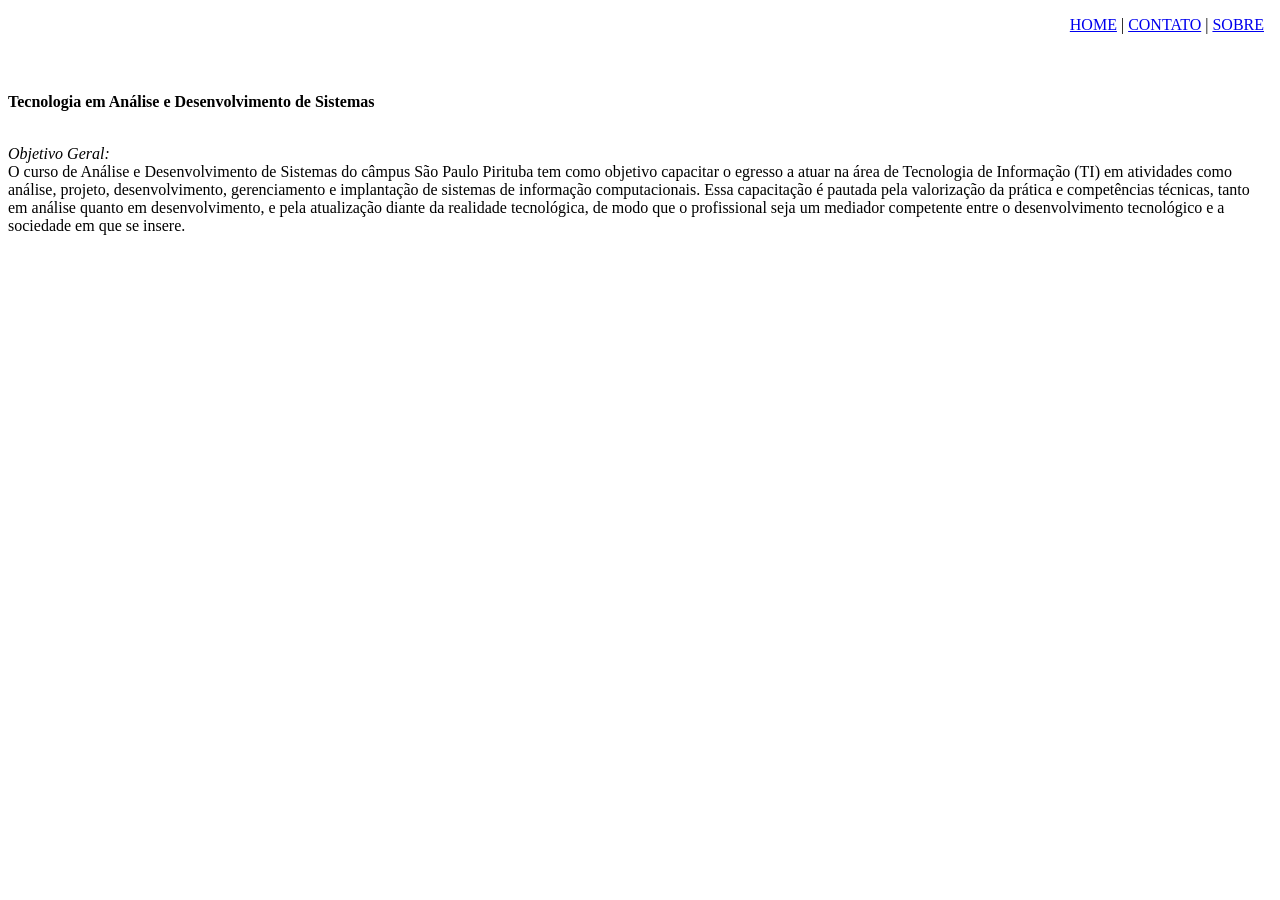
==== ads.html @ cead4f77 "Adicionar arquivos do projeto - semana 06" ====
<!DOCTYPE html>
<html>
<head>
<meta charset="UTF-8">
<title>ADS - IFSP - Pirituba</title>
<script src="js/disabling.js"></script>
</head>
<body>

<header id="cabecalho"> <!-- Indica o cabeçalho do nosso documento-->
  <nav>
    <object width="100%" height="65px" data="menu.html"></object>
  </nav>
</header>

<p><strong>Tecnologia em Análise e Desenvolvimento de Sistemas</strong></p>
<br>
<em>Objetivo Geral:</em>
<br>
O curso de Análise e Desenvolvimento de Sistemas do câmpus São Paulo Pirituba tem como objetivo capacitar o egresso a atuar na área de Tecnologia de Informação (TI) em atividades como análise, projeto, desenvolvimento, gerenciamento e implantação de sistemas de informação computacionais. Essa capacitação é pautada pela valorização da prática e competências técnicas, tanto em análise quanto em desenvolvimento, e pela atualização diante da realidade tecnológica, de modo que o profissional seja um mediador competente entre o desenvolvimento tecnológico e a sociedade em que se insere.
</body>
</html>
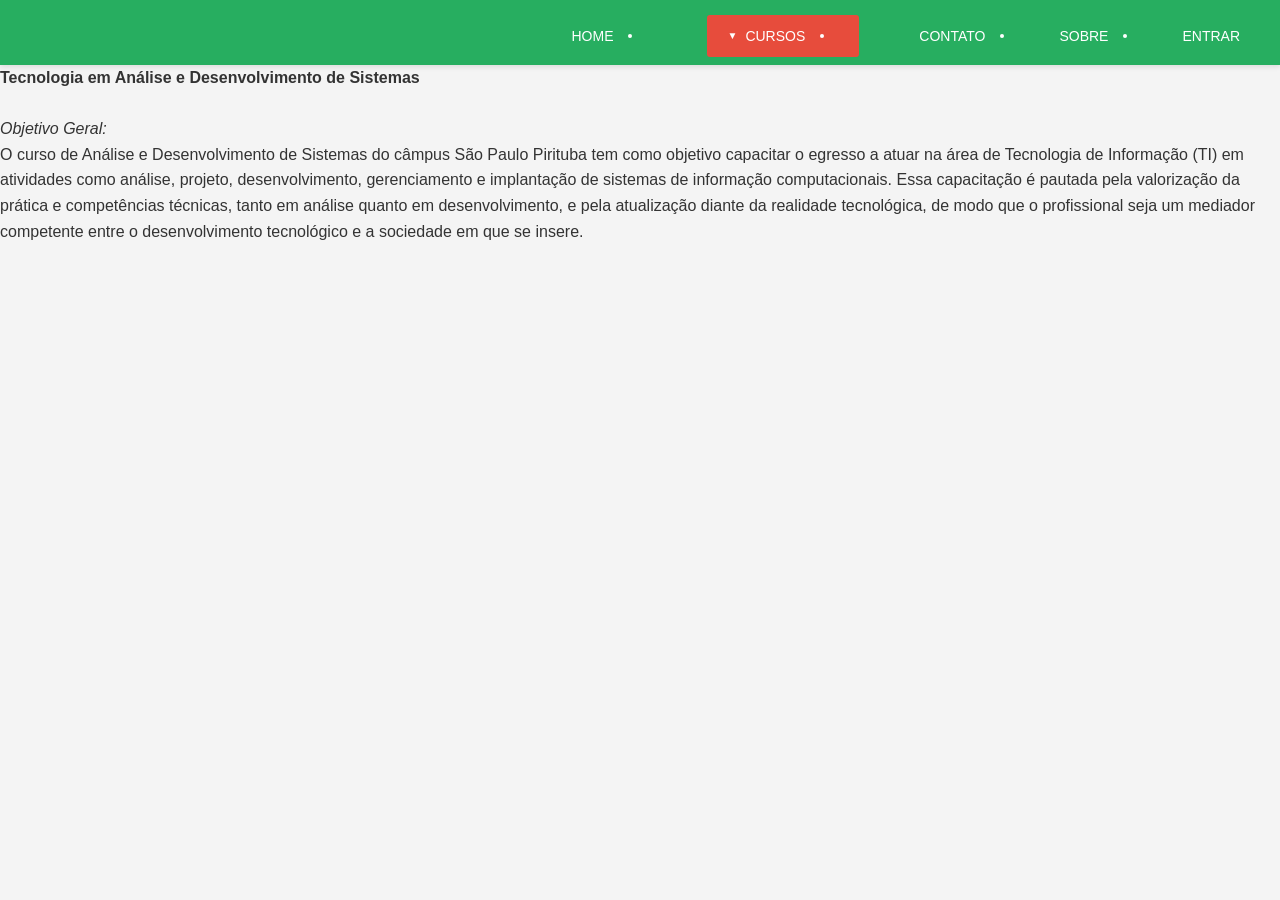
==== commit b775fdf0: "Adicionar CSS fluido e menu com dropdown para CURSOS" ====
--- a/ads.html
+++ b/ads.html
@@ -2,6 +2,8 @@
 <html>
 <head>
 <meta charset="UTF-8">
+<meta name="viewport" content="width=device-width, initial-scale=1.0">
+<link rel="stylesheet" href="css/style.css">
 <title>ADS - IFSP - Pirituba</title>
 <script src="js/disabling.js"></script>
 </head>
--- a/css/style.css
+++ b/css/style.css
@@ -0,0 +1,428 @@
+/* ============================================
+   RESET E CONFIGURAÇÕES GLOBAIS
+   ============================================ */
+* {
+    margin: 0;
+    padding: 0;
+    box-sizing: border-box;
+}
+
+body {
+    font-family: 'Segoe UI', Tahoma, Geneva, Verdana, sans-serif;
+    line-height: 1.6;
+    color: #333;
+    background-color: #f4f4f4;
+}
+
+/* ============================================
+   HEADER E NAVEGAÇÃO PRINCIPAL
+   ============================================ */
+header#cabecalho {
+    background-color: #2c3e50;
+    padding: 0;
+    box-shadow: 0 2px 5px rgba(0, 0, 0, 0.1);
+}
+
+/* Menu horizontal - navbar */
+nav {
+    background-color: #27ae60;
+    padding: 0;
+    display: flex;
+    justify-content: flex-start;
+    align-items: center;
+    min-height: 65px;
+    flex-wrap: wrap;
+}
+
+/* Links do menu principal */
+#my_menu {
+    display: flex;
+    justify-content: flex-end;
+    align-items: center;
+    width: 100%;
+    background-color: #27ae60;
+    padding: 15px 20px;
+}
+
+#my_menu a {
+    color: white;
+    text-decoration: none;
+    padding: 10px 20px;
+    display: flex;
+    align-items: center;
+    transition: all 0.3s ease;
+    font-weight: 500;
+    font-size: 14px;
+}
+
+#my_menu a:hover {
+    background-color: #229954;
+    border-radius: 3px;
+}
+
+#my_menu a:first-child {
+    margin-right: 40px;
+}
+
+#my_menu a::after {
+    content: '';
+    width: 4px;
+    height: 4px;
+    background-color: white;
+    border-radius: 50%;
+    margin: 0 15px;
+}
+
+#my_menu a:last-child::after {
+    content: '';
+    display: none;
+}
+
+/* Estilo para separadores de menu */
+#my_menu span {
+    color: white;
+    padding: 0 10px;
+}
+
+/* ============================================
+   DROPDOWN MENU (CURSOS)
+   ============================================ */
+
+/* Contenedor para dropdown */
+.dropdown {
+    position: relative;
+    display: inline-block;
+}
+
+/* Botão dropdown */
+.dropdown > a {
+    background-color: #e74c3c;
+    padding: 10px 25px;
+    border-radius: 3px;
+    cursor: pointer;
+}
+
+.dropdown > a:hover {
+    background-color: #c0392b;
+}
+
+/* Conteúdo do dropdown */
+.dropdown-content {
+    display: none;
+    position: absolute;
+    background-color: #fff;
+    min-width: 250px;
+    box-shadow: 0 8px 16px rgba(0, 0, 0, 0.2);
+    padding: 8px 0;
+    z-index: 1;
+    top: 100%;
+    left: 0;
+    border-radius: 3px;
+    margin-top: 0;
+}
+
+/* Links dentro do dropdown */
+.dropdown-content a {
+    color: #333;
+    padding: 12px 16px;
+    text-decoration: none;
+    display: block;
+    transition: all 0.3s ease;
+    background-color: white;
+    border-left: 4px solid transparent;
+    margin: 0;
+}
+
+.dropdown-content a:hover {
+    background-color: #ecf0f1;
+    border-left-color: #27ae60;
+    padding-left: 20px;
+}
+
+/* Mostra/esconde o dropdown */
+.dropdown:hover .dropdown-content {
+    display: block;
+}
+
+/* Ícone de seta no dropdown */
+.dropdown > a::before {
+    content: '▼';
+    font-size: 10px;
+    margin-right: 8px;
+}
+
+/* ============================================
+   LOGO E IMAGENS
+   ============================================ */
+header img {
+    max-width: 100%;
+    height: auto;
+    display: block;
+}
+
+/* ============================================
+   SEÇÃO DE CURSOS NA HOME
+   ============================================ */
+header nav:nth-of-type(2) {
+    background-color: transparent;
+    display: block;
+    padding: 30px 20px;
+}
+
+header nav:nth-of-type(2) p {
+    font-size: 18px;
+    font-weight: bold;
+    color: #2c3e50;
+    margin-bottom: 15px;
+}
+
+header nav:nth-of-type(2) ul {
+    list-style: none;
+    padding-left: 0;
+}
+
+header nav:nth-of-type(2) li {
+    margin-bottom: 8px;
+}
+
+header nav:nth-of-type(2) a {
+    color: #27ae60;
+    text-decoration: none;
+    font-size: 16px;
+    transition: all 0.3s ease;
+    display: inline-block;
+}
+
+header nav:nth-of-type(2) a:hover {
+    color: #e74c3c;
+    text-decoration: underline;
+    padding-left: 5px;
+}
+
+/* ============================================
+   CONTEÚDO PRINCIPAL
+   ============================================ */
+main {
+    max-width: 1200px;
+    margin: 0 auto;
+    padding: 40px 20px;
+    background-color: #fff;
+    min-height: calc(100vh - 400px);
+}
+
+main h1 {
+    color: #2c3e50;
+    font-size: 28px;
+    margin-bottom: 20px;
+    border-bottom: 3px solid #27ae60;
+    padding-bottom: 10px;
+}
+
+main h2 {
+    color: #34495e;
+    font-size: 22px;
+    margin-top: 20px;
+    margin-bottom: 15px;
+}
+
+/* ============================================
+   ASIDE (SEÇÃO LATERAL)
+   ============================================ */
+aside {
+    float: right;
+    width: 30%;
+    margin-left: 20px;
+    padding: 20px;
+    background-color: #ecf0f1;
+    border-radius: 5px;
+    margin-bottom: 20px;
+}
+
+aside p {
+    font-size: 16px;
+    font-weight: bold;
+    color: #2c3e50;
+    margin-bottom: 15px;
+}
+
+aside figure {
+    margin: 0;
+}
+
+aside img {
+    max-width: 100%;
+    height: auto;
+    border-radius: 3px;
+}
+
+aside figcaption {
+    font-size: 12px;
+    color: #666;
+    margin-top: 8px;
+    font-style: italic;
+}
+
+/* ============================================
+   SECTION E ARTICLES
+   ============================================ */
+section {
+    margin-bottom: 40px;
+    clear: both;
+}
+
+article {
+    background-color: #fff;
+    padding: 20px 0;
+}
+
+article img {
+    max-width: 100%;
+    height: auto;
+    border-radius: 5px;
+    margin-bottom: 15px;
+}
+
+article h6 {
+    color: #7f8c8d;
+    font-size: 12px;
+    margin-top: 10px;
+}
+
+/* ============================================
+   IFRAME
+   ============================================ */
+iframe {
+    max-width: 100%;
+    height: auto;
+    border-radius: 5px;
+}
+
+/* ============================================
+   FOOTER
+   ============================================ */
+footer {
+    background-color: #2c3e50;
+    color: white;
+    padding: 30px 20px;
+    margin-top: 40px;
+    text-align: center;
+}
+
+footer #my_menu {
+    background-color: transparent;
+    justify-content: center;
+    padding: 0;
+    margin-bottom: 15px;
+}
+
+footer #my_menu a {
+    background-color: transparent;
+    padding: 10px 15px;
+    transition: transform 0.3s ease;
+}
+
+footer #my_menu a:hover {
+    background-color: transparent;
+    transform: scale(1.1);
+}
+
+footer #my_menu a::after {
+    content: '';
+    margin: 0 5px;
+}
+
+footer #my_menu a:last-child::after {
+    content: '';
+    display: none;
+}
+
+footer p {
+    font-size: 13px;
+    color: #bdc3c7;
+    margin: 0;
+}
+
+/* ============================================
+   RESPONSIVIDADE
+   ============================================ */
+@media (max-width: 768px) {
+    #my_menu {
+        flex-direction: column;
+        align-items: flex-start;
+    }
+
+    #my_menu a {
+        width: 100%;
+        padding: 12px 15px;
+    }
+
+    #my_menu a::after {
+        content: '';
+        display: none;
+    }
+
+    aside {
+        float: none;
+        width: 100%;
+        margin-left: 0;
+        margin-bottom: 20px;
+    }
+
+    main {
+        padding: 20px 10px;
+    }
+
+    main h1 {
+        font-size: 22px;
+    }
+
+    main h2 {
+        font-size: 18px;
+    }
+
+    .dropdown-content {
+        position: static;
+        display: none;
+        box-shadow: none;
+        background-color: #ecf0f1;
+    }
+
+    .dropdown:hover .dropdown-content {
+        display: block;
+    }
+
+    .dropdown-content a {
+        padding-left: 30px;
+    }
+}
+
+@media (max-width: 480px) {
+    body {
+        font-size: 14px;
+    }
+
+    header nav {
+        min-height: auto;
+    }
+
+    main {
+        padding: 15px 10px;
+    }
+
+    main h1 {
+        font-size: 20px;
+    }
+
+    main h2 {
+        font-size: 16px;
+    }
+
+    #my_menu a {
+        font-size: 12px;
+        padding: 8px 10px;
+    }
+
+    footer {
+        padding: 20px 10px;
+    }
+}
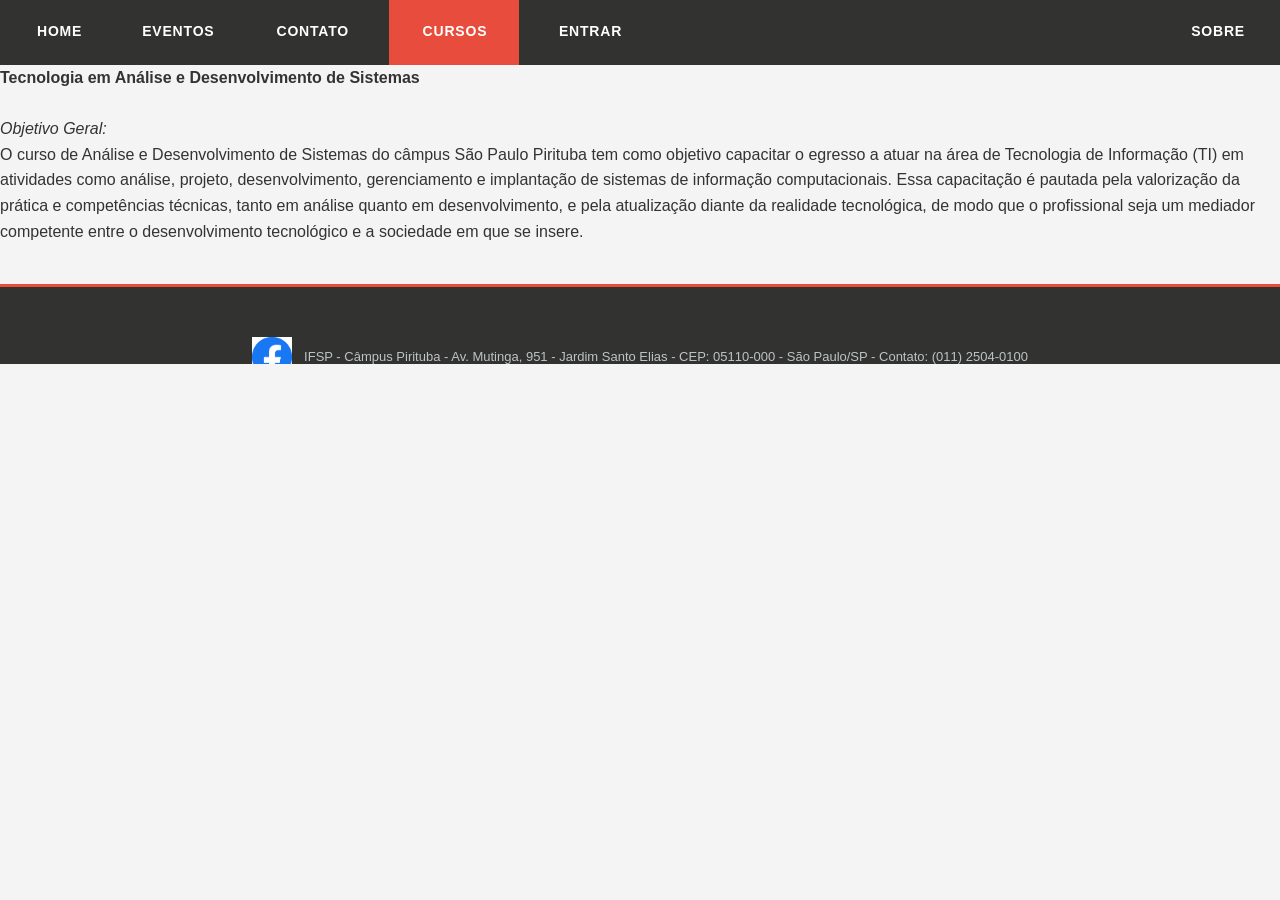
==== commit 670b615d: "Atualização do site" ====
--- a/ads.html
+++ b/ads.html
@@ -20,5 +20,6 @@
 <em>Objetivo Geral:</em>
 <br>
 O curso de Análise e Desenvolvimento de Sistemas do câmpus São Paulo Pirituba tem como objetivo capacitar o egresso a atuar na área de Tecnologia de Informação (TI) em atividades como análise, projeto, desenvolvimento, gerenciamento e implantação de sistemas de informação computacionais. Essa capacitação é pautada pela valorização da prática e competências técnicas, tanto em análise quanto em desenvolvimento, e pela atualização diante da realidade tecnológica, de modo que o profissional seja um mediador competente entre o desenvolvimento tecnológico e a sociedade em que se insere.
+    <object width="100%" height="120px" data="footer.html"></object>
 </body>
 </html>
--- a/css/style.css
+++ b/css/style.css
@@ -12,163 +12,330 @@
     line-height: 1.6;
     color: #333;
     background-color: #f4f4f4;
+    margin: 0;
+    padding: 0;
 }
 
 /* ============================================
    HEADER E NAVEGAÇÃO PRINCIPAL
    ============================================ */
 header#cabecalho {
-    background-color: #2c3e50;
+    background-color: transparent;
     padding: 0;
-    box-shadow: 0 2px 5px rgba(0, 0, 0, 0.1);
-}
-
-/* Menu horizontal - navbar */
+    box-shadow: none;
+    display: flex;
+    flex-direction: column;
+    width: 100%;
+}
+
+/* Menu horizontal - navbar - BARRA CINZA PRINCIPAL */
 nav {
-    background-color: #27ae60;
+    background-color: transparent;
     padding: 0;
     display: flex;
     justify-content: flex-start;
     align-items: center;
+    min-height: auto;
+    flex-wrap: wrap;
+    width: 100%;
+}
+
+/* Primeira nav com menu */
+nav:first-of-type {
+    background-color: #323230;
     min-height: 65px;
-    flex-wrap: wrap;
-}
-
-/* Links do menu principal */
+    padding: 0;
+}
+
+/* Segunda nav com cursos da home */
+nav:nth-of-type(2) {
+    background-color: transparent;
+    display: block;
+    padding: 30px 20px;
+    width: 100%;
+}
+
+/* Links do menu principal - CONTAINER DO MENU */
 #my_menu {
     display: flex;
-    justify-content: flex-end;
+    justify-content: space-between;
     align-items: center;
     width: 100%;
-    background-color: #27ae60;
-    padding: 15px 20px;
-}
-
+    background-color: #323230;
+    padding: 0 15px;
+    min-height: 65px;
+    position: relative;
+    top: auto;
+    left: auto;
+    right: auto;
+    z-index: 1000;
+    box-shadow: 0 4px 12px rgba(0, 0, 0, 0.3);
+}
+
+/* Lado esquerdo do menu */
+#menu_left {
+    display: flex;
+    gap: 18px;
+    align-items: center;
+    height: 65px;
+}
+
+/* Lado direito do menu */
+#menu_right {
+    display: flex;
+    align-items: center;
+    height: 65px;
+}
+
+/* Links do menu - estilos gerais */
 #my_menu a {
-    color: white;
+    color: #ffffff;
     text-decoration: none;
-    padding: 10px 20px;
-    display: flex;
-    align-items: center;
-    transition: all 0.3s ease;
-    font-weight: 500;
+    text-transform: uppercase;
+    padding: 22px 22px;
+    display: inline-flex;
+    align-items: center;
+    transition: all 0.25s ease;
+    font-weight: 600;
     font-size: 14px;
-}
-
+    letter-spacing: 0.8px;
+    position: relative;
+    height: 65px;
+    border-bottom: 3px solid transparent;
+}
+
+#my_menu a::before {
+    content: '';
+    position: absolute;
+    bottom: 0;
+    left: 0;
+    right: 0;
+    height: 3px;
+    background: linear-gradient(to right, transparent, #e74c3c, transparent);
+    opacity: 0;
+    transition: opacity 0.3s ease;
+}
+
+/* Hover no menu principal */
 #my_menu a:hover {
-    background-color: #229954;
-    border-radius: 3px;
-}
-
+    background-color: rgba(255, 255, 255, 0.08);
+    border-bottom-color: #e74c3c;
+}
+
+#my_menu a:hover::before {
+    opacity: 1;
+}
+
+/* Primeiro link (HOME) - sem margem extra */
 #my_menu a:first-child {
-    margin-right: 40px;
-}
-
+    margin-right: 0;
+    border-right: none;
+    padding-right: 20px;
+}
+
+/* Remove separadores de pontos */
 #my_menu a::after {
     content: '';
-    width: 4px;
-    height: 4px;
-    background-color: white;
-    border-radius: 50%;
-    margin: 0 15px;
-}
-
-#my_menu a:last-child::after {
-    content: '';
     display: none;
 }
 
-/* Estilo para separadores de menu */
-#my_menu span {
-    color: white;
-    padding: 0 10px;
-}
-
-/* ============================================
-   DROPDOWN MENU (CURSOS)
+/* ============================================
+   DROPDOWN MENU (CURSOS) - MELHORADO
    ============================================ */
 
 /* Contenedor para dropdown */
 .dropdown {
     position: relative;
-    display: inline-block;
-}
-
-/* Botão dropdown */
+    display: inline-flex;
+    align-items: center;
+    height: 65px;
+    z-index: 1002;
+}
+
+/* Botão dropdown - VERMELHO DESTAQUE */
 .dropdown > a {
     background-color: #e74c3c;
-    padding: 10px 25px;
-    border-radius: 3px;
-    cursor: pointer;
+    padding: 20px 24px;
+    min-width: 130px;
+    height: 65px;
+    display: flex;
+    align-items: center;
+    justify-content: center;
+    font-weight: 700;
+    letter-spacing: 0.8px;
+    border-bottom: 3px solid transparent;
+    transition: all 0.25s ease;
+    border-radius: 0;
 }
 
 .dropdown > a:hover {
     background-color: #c0392b;
+    border-bottom-color: #ffffff;
+}
+
+.dropdown > a::before {
+    content: '▼';
+    font-size: 11px;
+    margin-right: 10px;
+    transition: transform 0.3s ease;
+}
+
+.dropdown:hover > a::before {
+    transform: rotate(180deg);
 }
 
 /* Conteúdo do dropdown */
 .dropdown-content {
     display: none;
     position: absolute;
-    background-color: #fff;
-    min-width: 250px;
-    box-shadow: 0 8px 16px rgba(0, 0, 0, 0.2);
+    background-color: #ffffff;
+    min-width: 260px;
+    box-shadow: 0 12px 24px rgba(0, 0, 0, 0.25);
+    padding: 10px 0;
+    z-index: 1001;
+    top: 65px;
+    left: 0;
+    border-radius: 0 0 6px 6px;
+    border-top: 4px solid #e74c3c;
+    animation: slideDown 0.3s ease;
+}
+
+.dropdown-content a {
+    color: #323230;
+    padding: 14px 20px;
+    text-decoration: none;
+    display: block;
+    transition: all 0.25s ease;
+    background-color: #ffffff;
+    border-left: 4px solid transparent;
+    font-size: 13px;
+    font-weight: 500;
+    letter-spacing: 0.3px;
+    white-space: nowrap;
+}
+
+.dropdown-content a:hover {
+    background-color: #f8f8f8;
+    border-left-color: #e74c3c;
+    color: #e74c3c;
+    padding-left: 24px;
+}
+
+.dropdown-content a:first-child {
+    border-top: 1px solid #ecf0f1;
+}
+
+.dropdown:hover .dropdown-content {
+    display: block;
+}
+    background-color: #c0392b;
+    border-bottom-color: #ffffff;
+}
+
+/* Seta/ícone do dropdown */
+.dropdown > a::before {
+    content: '▼';
+    font-size: 11px;
+    margin-right: 10px;
+    transition: transform 0.3s ease;
+}
+
+.dropdown:hover > a::before {
+    transform: rotate(180deg);
+}
+
+/* Conteúdo do dropdown */
+.dropdown-content {
+    display: none;
+    position: absolute;
+    background-color: #ffffff;
+    min-width: 280px;
+    box-shadow: 0 12px 24px rgba(0, 0, 0, 0.25);
     padding: 8px 0;
-    z-index: 1;
-    top: 100%;
+    z-index: 1001;
+    top: 65px;
     left: 0;
-    border-radius: 3px;
-    margin-top: 0;
+    border-radius: 0 0 6px 6px;
+    border-top: 4px solid #e74c3c;
+    animation: slideDown 0.3s ease;
+}
+
+@keyframes slideDown {
+    from {
+        opacity: 0;
+        transform: translateY(-10px);
+    }
+    to {
+        opacity: 1;
+        transform: translateY(0);
+    }
 }
 
 /* Links dentro do dropdown */
 .dropdown-content a {
-    color: #333;
-    padding: 12px 16px;
+    color: #323230;
+    padding: 14px 20px;
     text-decoration: none;
     display: block;
-    transition: all 0.3s ease;
-    background-color: white;
+    transition: all 0.25s ease;
+    background-color: #ffffff;
     border-left: 4px solid transparent;
-    margin: 0;
+    font-size: 13px;
+    font-weight: 500;
+    letter-spacing: 0.3px;
+    white-space: nowrap;
 }
 
 .dropdown-content a:hover {
-    background-color: #ecf0f1;
-    border-left-color: #27ae60;
-    padding-left: 20px;
-}
-
-/* Mostra/esconde o dropdown */
+    background-color: #f5f5f5;
+    border-left-color: #e74c3c;
+    padding-left: 24px;
+    color: #e74c3c;
+}
+
+.dropdown-content a:first-child {
+    border-top: 1px solid #ecf0f1;
+}
+
+/* Mostra/esconde o dropdown com animação */
 .dropdown:hover .dropdown-content {
     display: block;
 }
 
-/* Ícone de seta no dropdown */
-.dropdown > a::before {
-    content: '▼';
-    font-size: 10px;
-    margin-right: 8px;
-}
-
 /* ============================================
    LOGO E IMAGENS
    ============================================ */
-header img {
+.logo-band {
+    background-color: #017f00;
+    display: flex;
+    align-items: center;
+    padding: 12px 20px;
+    margin: 0;
+    width: 100%;
+    min-height: 140px;
+    box-sizing: border-box;
+}
+
+.logo-band img {
+    display: block;
+    width: auto;
     max-width: 100%;
     height: auto;
+    max-height: 140px;
+}
+
+header img {
+    max-width: auto;
+    width: auto;
+    height: auto;
     display: block;
-}
-
-/* ============================================
-   SEÇÃO DE CURSOS NA HOME
-   ============================================ */
-header nav:nth-of-type(2) {
-    background-color: transparent;
-    display: block;
-    padding: 30px 20px;
-}
-
+    max-height: 200px;
+    object-fit: contain;
+}
+
+/* ============================================
+   SEÇÃO DE CURSOS NA HOME (Lista de Cursos)
+   ============================================ */
 header nav:nth-of-type(2) p {
     font-size: 18px;
     font-weight: bold;
@@ -301,34 +468,49 @@
    FOOTER
    ============================================ */
 footer {
-    background-color: #2c3e50;
+    background-color: #323230;
     color: white;
     padding: 30px 20px;
     margin-top: 40px;
     text-align: center;
+    border-top: 3px solid #e74c3c;
 }
 
 footer #my_menu {
     background-color: transparent;
+    position: relative;
+    top: auto;
+    left: auto;
+    right: auto;
+    z-index: auto;
     justify-content: center;
     padding: 0;
     margin-bottom: 15px;
+    min-height: auto;
+    box-shadow: none;
 }
 
 footer #my_menu a {
+    color: #ffffff;
     background-color: transparent;
     padding: 10px 15px;
     transition: transform 0.3s ease;
+    display: inline-flex;
+    height: auto;
+    border: none;
+    padding: 10px 15px;
 }
 
 footer #my_menu a:hover {
     background-color: transparent;
-    transform: scale(1.1);
+    transform: scale(1.15);
+    border: none;
 }
 
 footer #my_menu a::after {
     content: '';
     margin: 0 5px;
+    display: none;
 }
 
 footer #my_menu a:last-child::after {
@@ -347,18 +529,26 @@
    ============================================ */
 @media (max-width: 768px) {
     #my_menu {
-        flex-direction: column;
-        align-items: flex-start;
+        flex-wrap: wrap;
+        position: relative;
+        min-height: auto;
+        padding: 0;
     }
 
     #my_menu a {
+        width: auto;
+        padding: 15px 12px;
+        height: auto;
+        border: none;
+        border-bottom: none;
+    }
+
+    #my_menu a:first-child {
         width: 100%;
-        padding: 12px 15px;
-    }
-
-    #my_menu a::after {
-        content: '';
-        display: none;
+        margin-right: 0;
+        border-right: none;
+        padding: 15px 20px;
+        background-color: rgba(0, 0, 0, 0.05);
     }
 
     aside {
@@ -374,17 +564,32 @@
 
     main h1 {
         font-size: 22px;
+        border-bottom-color: #e74c3c;
     }
 
     main h2 {
         font-size: 18px;
     }
 
+    .dropdown {
+        position: relative;
+        display: inline-block;
+        width: auto;
+        height: auto;
+    }
+
+    .dropdown > a {
+        height: auto;
+        padding: 15px 12px;
+    }
+
     .dropdown-content {
-        position: static;
+        position: absolute;
         display: none;
-        box-shadow: none;
-        background-color: #ecf0f1;
+        box-shadow: 0 8px 16px rgba(0, 0, 0, 0.25);
+        background-color: #ffffff;
+        min-width: 250px;
+        top: 100%;
     }
 
     .dropdown:hover .dropdown-content {
@@ -392,7 +597,7 @@
     }
 
     .dropdown-content a {
-        padding-left: 30px;
+        padding-left: 20px;
     }
 }
 
@@ -401,10 +606,35 @@
         font-size: 14px;
     }
 
+    header {
+        position: relative;
+    }
+
     header nav {
         min-height: auto;
     }
 
+    #my_menu {
+        flex-direction: column;
+        position: relative;
+        top: auto;
+        left: auto;
+    }
+
+    #my_menu a {
+        width: 100%;
+        font-size: 12px;
+        padding: 12px 15px;
+        height: auto;
+    }
+
+    #my_menu a:first-child {
+        width: 100%;
+        margin-right: 0;
+        border-right: none;
+        background-color: rgba(0, 0, 0, 0.05);
+    }
+
     main {
         padding: 15px 10px;
     }
@@ -417,9 +647,22 @@
         font-size: 16px;
     }
 
-    #my_menu a {
-        font-size: 12px;
-        padding: 8px 10px;
+    .dropdown {
+        width: 100%;
+    }
+
+    .dropdown > a {
+        width: 100%;
+    }
+
+    .dropdown-content {
+        position: absolute;
+        min-width: auto;
+        display: none;
+    }
+
+    .dropdown:hover .dropdown-content {
+        display: block;
     }
 
     footer {
